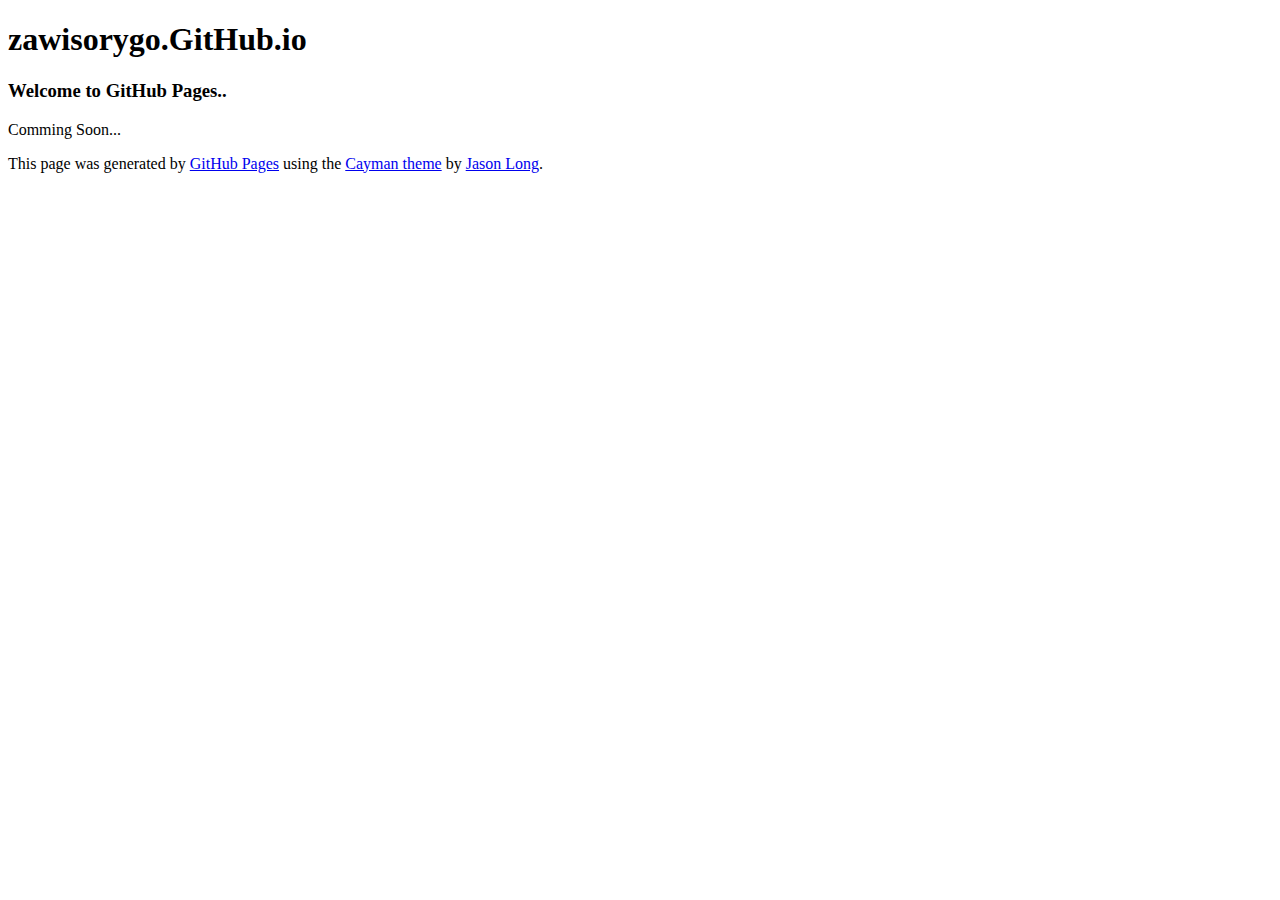
==== index.html @ 11c70daa "as" ====
<!DOCTYPE html>
<html lang="en-us">
  <head>
    <meta charset="UTF-8">
    <title>zawisorygo.GitHub.io by zawisorygo</title>
    <meta name="viewport" content="width=device-width, initial-scale=1">
    <link rel="stylesheet" type="text/css" href="stylesheets/normalize.css" media="screen">
    <link href='https://fonts.googleapis.com/css?family=Open+Sans:400,700' rel='stylesheet' type='text/css'>
    <link rel="stylesheet" type="text/css" href="stylesheets/stylesheet.css" media="screen">
    <link rel="stylesheet" type="text/css" href="stylesheets/github-light.css" media="screen">
  </head>
  <body>
    <section class="page-header">
      <h1 class="project-name">zawisorygo.GitHub.io</h1>
      <h2 class="project-tagline"></h2>
    </section>

    <section class="main-content">
      <h3>
<a id="welcome-to-github-pages" class="anchor" href="#welcome-to-github-pages" aria-hidden="true"><span aria-hidden="true" class="octicon octicon-link"></span></a>Welcome to GitHub Pages..</h3>

<p>Comming Soon... </p>

      <footer class="site-footer">

        <span class="site-footer-credits">This page was generated by <a href="https://pages.github.com">GitHub Pages</a> using the <a href="https://github.com/jasonlong/cayman-theme">Cayman theme</a> by <a href="https://twitter.com/jasonlong">Jason Long</a>.</span>
      </footer>

    </section>

  
  </body>
</html>
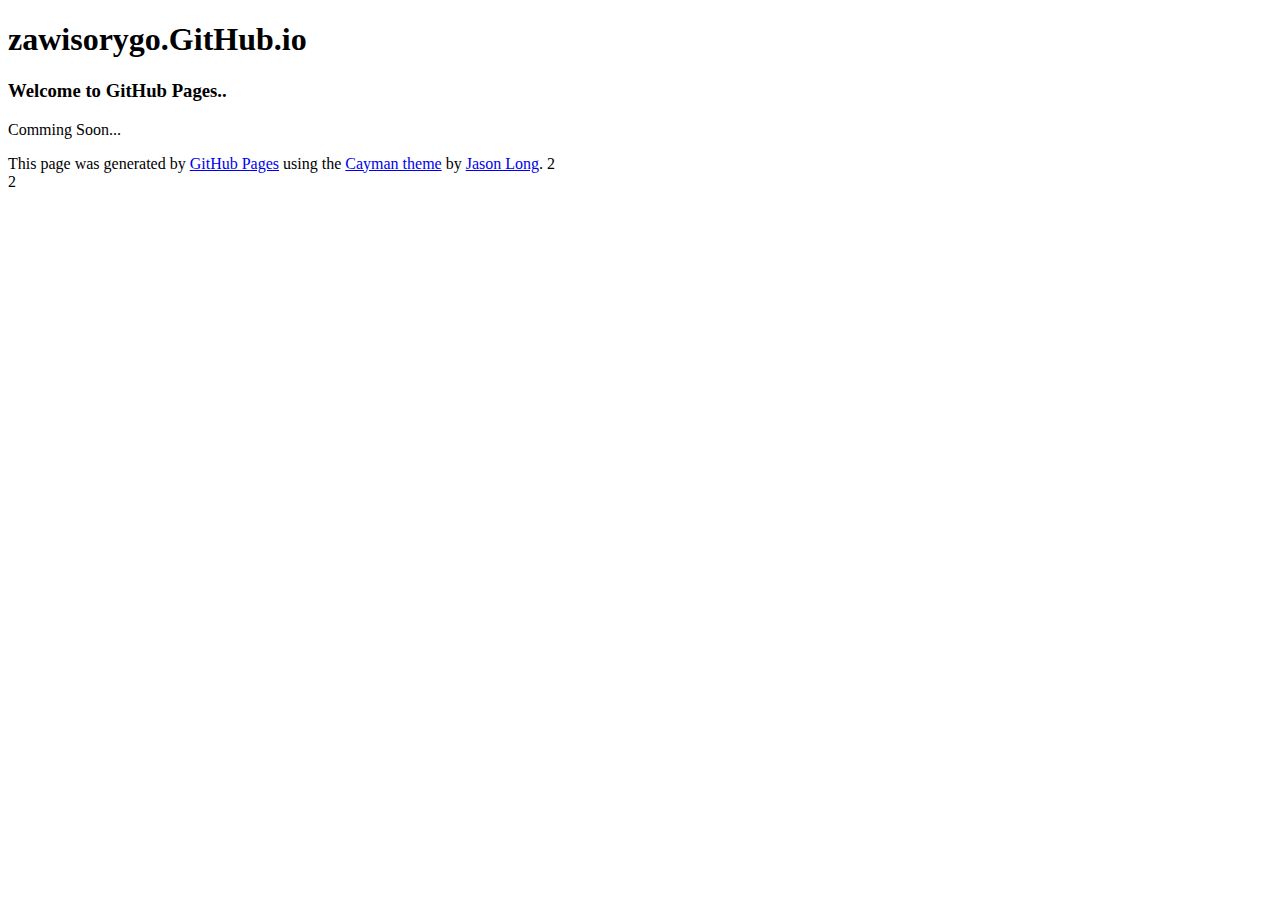
==== commit 5bc9ecfa: "d1" ====
--- a/index.html
+++ b/index.html
@@ -24,8 +24,8 @@
       <footer class="site-footer">
 
         <span class="site-footer-credits">This page was generated by <a href="https://pages.github.com">GitHub Pages</a> using the <a href="https://github.com/jasonlong/cayman-theme">Cayman theme</a> by <a href="https://twitter.com/jasonlong">Jason Long</a>.</span>
-      </footer>
-
+    2 </footer>
+2
     </section>
 
   
